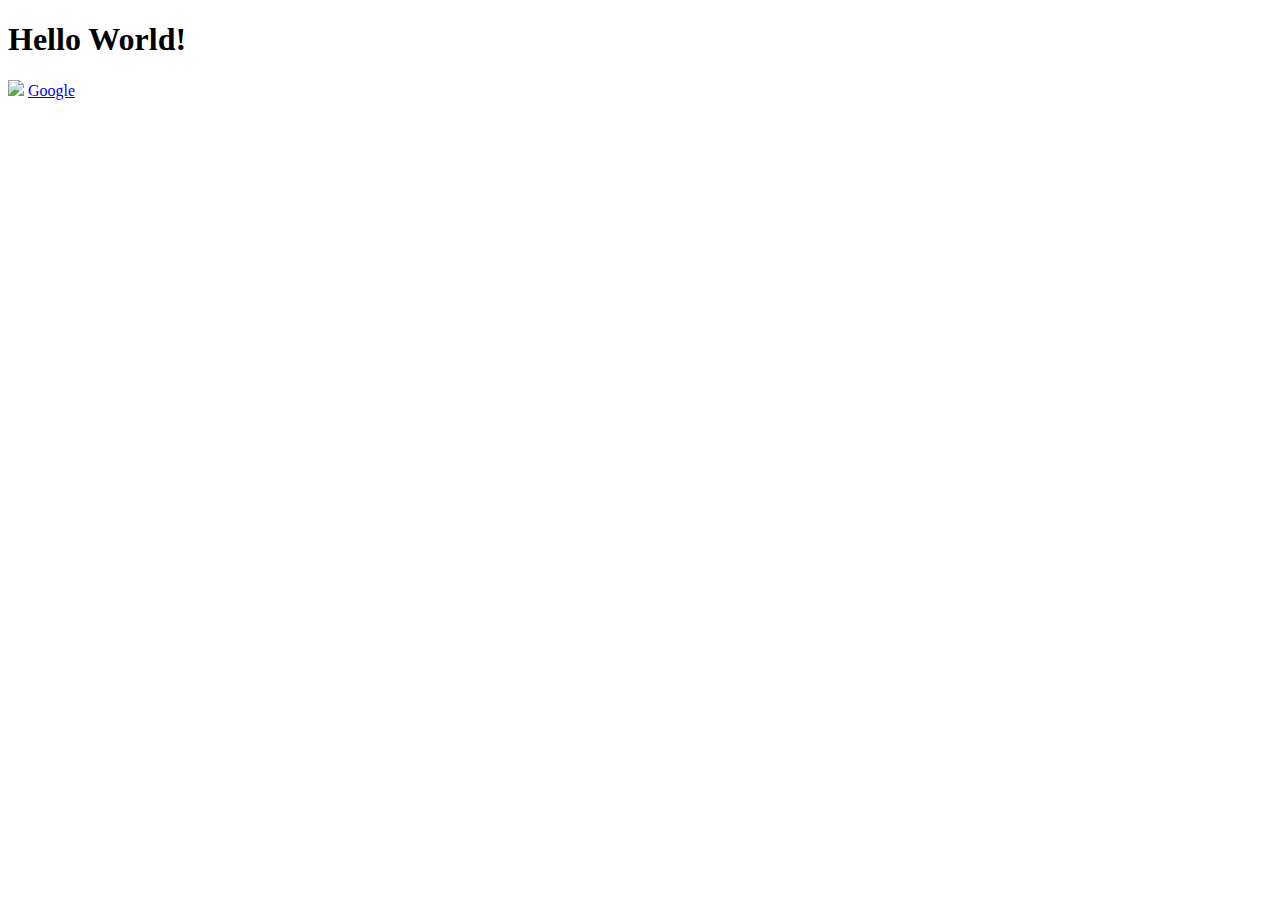
==== index.html @ 9f9e5b24 "initial site files" ====
<!DOCTYPE html>
<html>
<head>
    <meta charset="utf-8" />
    <meta http-equiv="X-UA-Compatible" content="IE=edge">
    <title>Ben's Protfolio</title>
    <meta name="viewport" content="width=device-width, initial-scale=1">
  
</head>
<body>
    <h1>Hello World!</h1>  
    <img src="waving-tom.png">
    <a href="https://www.google.com" target="_blank">Google</a>

</body>
</html>
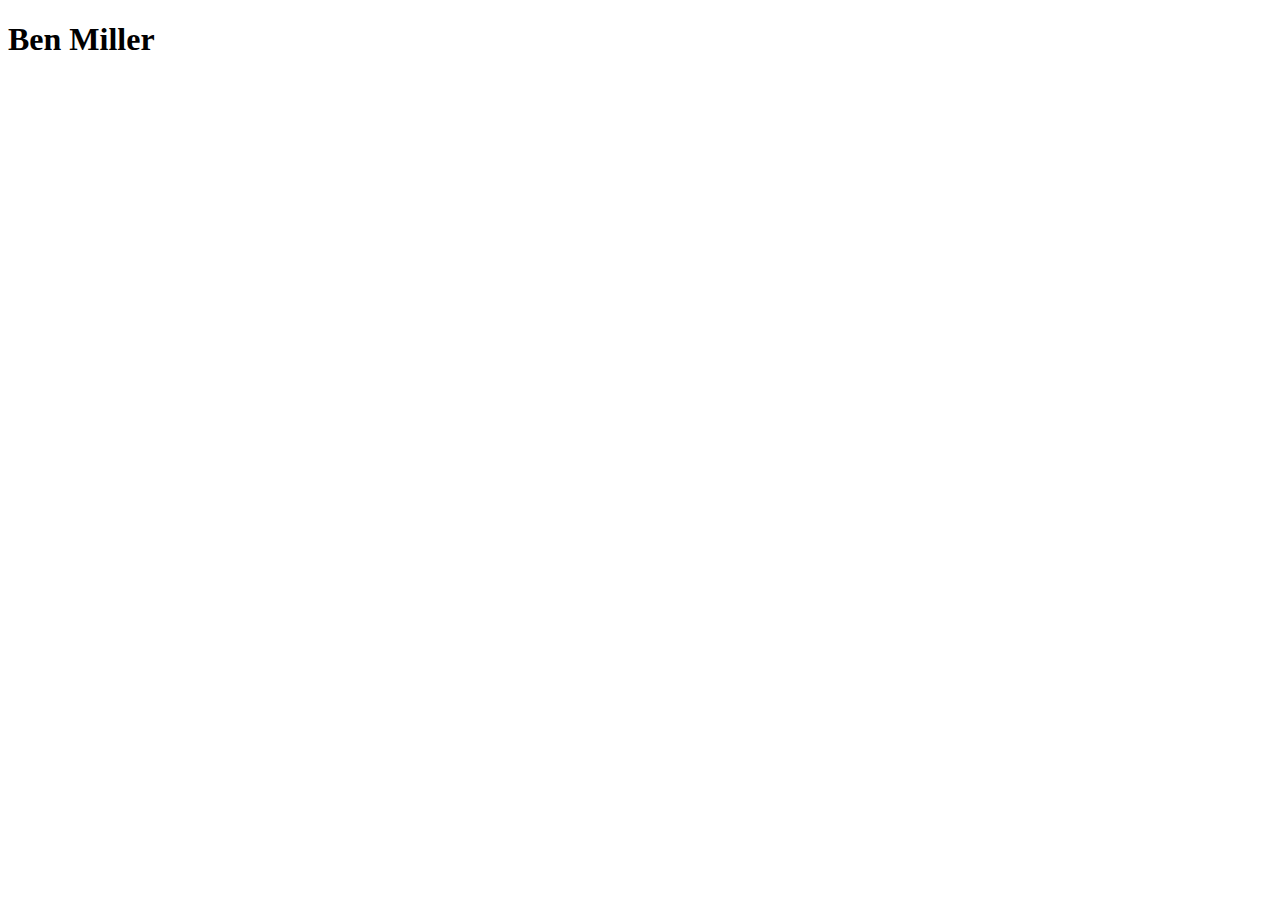
==== commit 70df0f47: "practice" ====
--- a/index.html
+++ b/index.html
@@ -8,9 +8,9 @@
   
 </head>
 <body>
-    <h1>Hello World!</h1>  
-    <img src="waving-tom.png">
-    <a href="https://www.google.com" target="_blank">Google</a>
+    <h1>Ben Miller</h1>  
+
 
 </body>
+
 </html>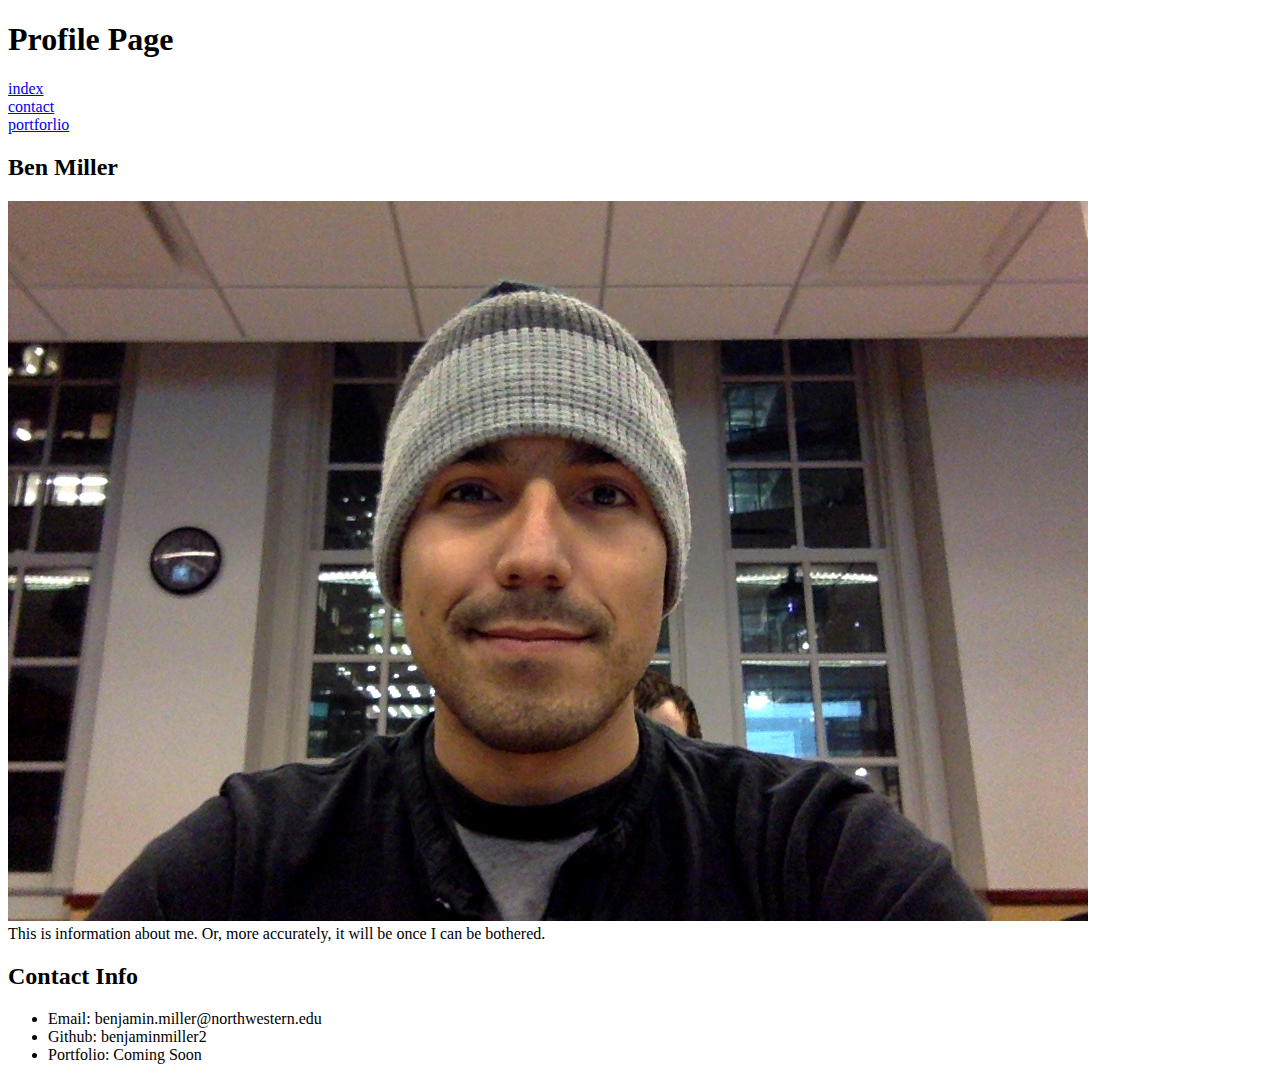
==== commit e26198c1: "homepage" ====
--- a/index.html
+++ b/index.html
@@ -5,12 +5,30 @@
     <meta http-equiv="X-UA-Compatible" content="IE=edge">
     <title>Ben's Protfolio</title>
     <meta name="viewport" content="width=device-width, initial-scale=1">
-  
+
 </head>
-<body>
-    <h1>Ben Miller</h1>  
-
-
+<body> 
+    <header>
+        <h1>Profile Page</h1>
+    </header>
+    <!--nav--> 
+    <nav>
+        <div><a href="index.html">index</a></div>
+        <div><a href="contact.html">contact</a></div>
+        <div><a href="portfolio.html">portforlio</a></div>
+    </nav>
+    <!--content-->
+    <div>
+        <h2>Ben Miller</h2>
+        <img src="assets/images/myimage.jpg">
+        <div>This is information about me. Or, more accurately, it will be once I can be bothered.</div>
+        <h2>Contact Info</h2>
+        <ul>
+            <li>Email: benjamin.miller@northwestern.edu</li>
+            <li>Github: benjaminmiller2</li>
+            <li>Portfolio: Coming Soon</li>
+        </ul>
+    </div>
+    <!--footer-->
 </body>
-
 </html>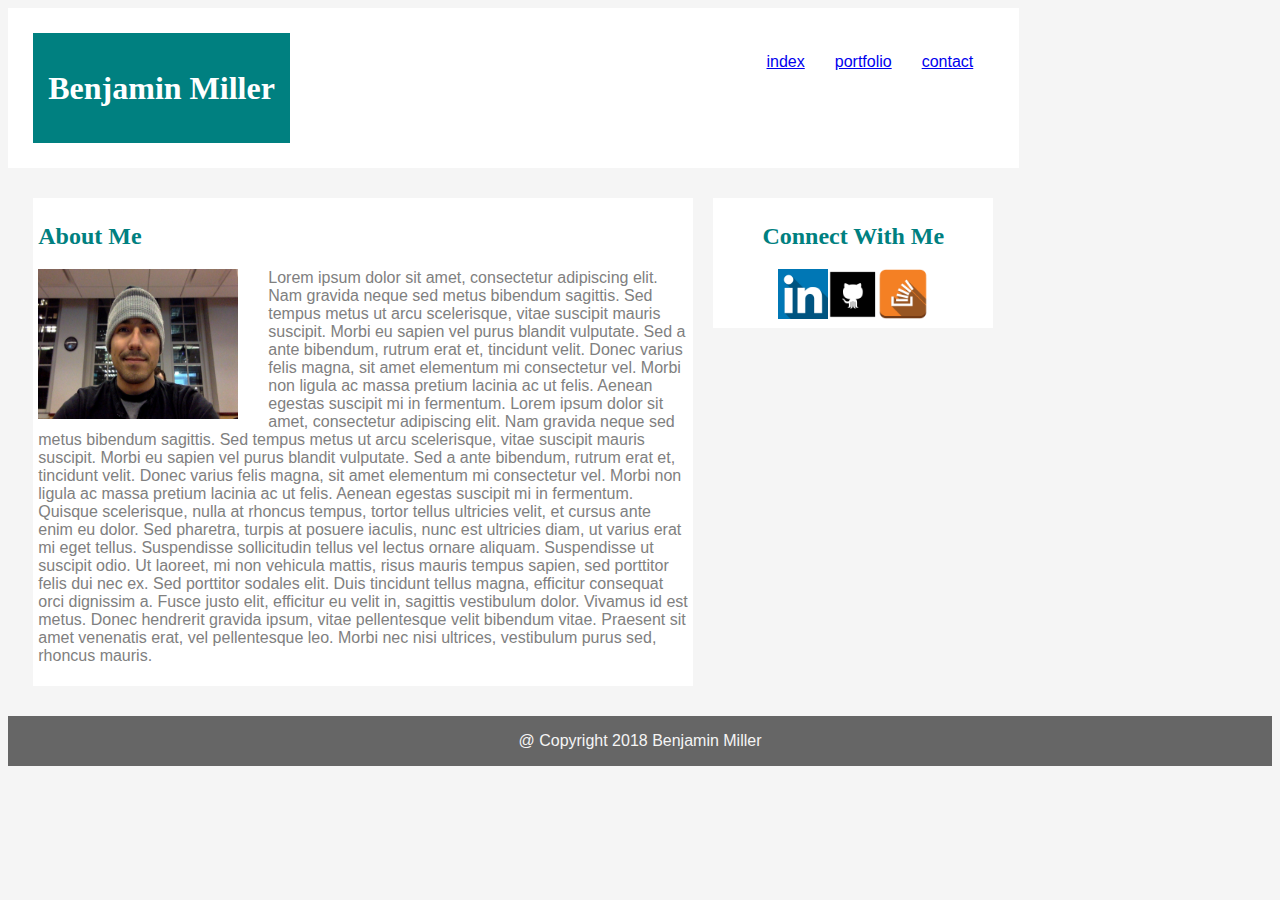
==== commit 55536501: "friday" ====
--- a/index.html
+++ b/index.html
@@ -1,34 +1,72 @@
 <!DOCTYPE html>
 <html>
 <head>
-    <meta charset="utf-8" />
-    <meta http-equiv="X-UA-Compatible" content="IE=edge">
-    <title>Ben's Protfolio</title>
-    <meta name="viewport" content="width=device-width, initial-scale=1">
+        <meta charset="utf-8" />
+        <meta http-equiv="X-UA-Compatible" content="IE=edge">
+        <title>Page Title</title>
+        <meta name="viewport" content="width=device-width, initial-scale=1">
+        <link rel="stylesheet" type="text/css" media="screen" href="assets/css/style.css" />
+        <script src="main.js"></script>
 
 </head>
+
 <body> 
-    <header>
-        <h1>Profile Page</h1>
-    </header>
-    <!--nav--> 
-    <nav>
-        <div><a href="index.html">index</a></div>
-        <div><a href="contact.html">contact</a></div>
-        <div><a href="portfolio.html">portforlio</a></div>
-    </nav>
+   <!--header-->
+        <header class="top">
+            <div class="name">
+                <h1>Benjamin Miller</h1>
+            </div>
+        
+    <!--nav-->
+        <div class="contact">
+            <nav class="nav">
+                <div class="button"><a href="index.html">index</a></div>
+                <div class="button"><a href="portfolio.html">portfolio</a></div>
+                <div class="button"><a href="contact.html">contact</a></div>
+                
+            </nav>
+            </div>
+        </header>
+                
+    
     <!--content-->
-    <div>
-        <h2>Ben Miller</h2>
-        <img src="assets/images/myimage.jpg">
-        <div>This is information about me. Or, more accurately, it will be once I can be bothered.</div>
-        <h2>Contact Info</h2>
-        <ul>
-            <li>Email: benjamin.miller@northwestern.edu</li>
-            <li>Github: benjaminmiller2</li>
-            <li>Portfolio: Coming Soon</li>
-        </ul>
+    <div class="main">
+    <!--image and text-->
+    <article class="article">
+        <div><h2>About Me</h2></div>
+
+        <div><img src="assets/images/myimage.jpg"
+            width= "200px";
+            height="150px"
+            class="align-left">
+        </div>
+    
+        <div><p>Lorem ipsum dolor sit amet, consectetur adipiscing elit. Nam gravida neque sed metus bibendum sagittis. Sed tempus metus ut arcu scelerisque, vitae suscipit mauris suscipit. Morbi eu sapien vel purus blandit vulputate. Sed a ante bibendum, rutrum erat et, tincidunt velit. Donec varius felis magna, sit amet elementum mi consectetur vel. Morbi non ligula ac massa pretium lacinia ac ut felis. Aenean egestas suscipit mi in fermentum. Lorem ipsum dolor sit amet, consectetur adipiscing elit. Nam gravida neque sed metus bibendum sagittis. Sed tempus metus ut arcu scelerisque, vitae suscipit mauris suscipit. Morbi eu sapien vel purus blandit vulputate. Sed a ante bibendum, rutrum erat et, tincidunt velit. Donec varius felis magna, sit amet elementum mi consectetur vel. Morbi non ligula ac massa pretium lacinia ac ut felis. Aenean egestas suscipit mi in fermentum. Quisque scelerisque, nulla at rhoncus tempus, tortor tellus ultricies velit, et cursus ante enim eu dolor. Sed pharetra, turpis at posuere iaculis, nunc est ultricies diam, ut varius erat mi eget tellus. Suspendisse sollicitudin tellus vel lectus ornare aliquam. Suspendisse ut suscipit odio. Ut laoreet, mi non vehicula mattis, risus mauris tempus sapien, sed porttitor felis dui nec ex. Sed porttitor sodales elit. Duis tincidunt tellus magna, efficitur consequat orci dignissim a. Fusce justo elit, efficitur eu velit in, sagittis vestibulum dolor. Vivamus id est metus. Donec hendrerit gravida ipsum, vitae pellentesque velit bibendum vitae. Praesent sit amet venenatis erat, vel pellentesque leo. Morbi nec nisi ultrices, vestibulum purus sed, rhoncus mauris.
+
+            </p></div>
+    </article>   
+        
+    <!--contact links-->
+    <div class="contact">
+            <div><h2 id="center">Connect With Me</h2></div>
+            <nav class="nav1">
+                <div><a href="https://www.linkedin.com/in/benjaminmiller1/" target="_blank">
+                        <img src="assets/images/linkedin.png" alt="Linkedin" width="50px" height="50px">
+                    </a></div>
+                <div><a href="https://github.com/benjaminmiller2" target="_blank">
+                        <img src="assets/images/github.png" alt="Github" width="50px" height="50px">
+                    </a></div>
+                <div><a href="https://stackoverflow.com/users/9213737/benjamin-miller?tab=profile" target="_blank">
+                    <img src="assets/images/stackoverflow.png" alt="Stack Overflow" width="50px" height="50px">
+                    </a></div>
+            </nav>
+        </div>
+    </div>
+    
     </div>
     <!--footer-->
+    <footer class="footer">
+        <p>@ Copyright 2018 Benjamin Miller</p>
+    </footer>
 </body>
 </html>--- a/assets/css/style.css
+++ b/assets/css/style.css
@@ -0,0 +1,106 @@
+body{
+    background-color: whitesmoke
+}
+h1{
+    font-family: Georgia, 'Times New Roman', Times, serif
+}
+h2{
+    font-family: Georgia, 'Times New Roman', Times, serif;
+    color: teal
+}
+p{
+    font-family: Arial, Helvetica, sans-serif;
+    
+}
+
+
+.name{
+    padding: 15px;
+    font-family: Georgia, 'Times New Roman', Times, serif;
+    color: white;
+    background-color: teal;
+    float: left;
+}
+.top{
+    display: inline-block;
+    width: 960px;
+    padding: 2%;
+    background-color: white;
+    border: 2px grey;
+    }
+.nav{
+
+    display: flex;
+    justify-content: flex-end;
+    }
+.nav1{
+
+    display: flex;
+    justify-content: center;
+        }
+    
+.button{
+    padding: 15px;
+    border: 0px;
+    font-family: Arial, Helvetica, sans-serif;
+    color: grey;
+    text-decoration-color: grey;
+    
+    
+    }
+    
+.main{
+    display: inline-block;
+    width: 960px;
+    padding: 2%;
+   
+
+}
+.article{
+    display: block;
+    width: 650px;
+    float: left;
+    background-color: white;
+    color: grey;
+    padding: 5px;
+    border: 2px grey;
+    }
+
+.align-left {
+        float: left;
+        margin-right: 30px;
+    }
+.contact{
+        display: block;
+        width: 270px;
+        float: right;
+        background-color: white;
+        padding: 5px;
+        border: 2px grey;
+    }
+#contact{
+    text-align: center;
+}
+
+.footer{
+    height: 5%;
+    background-color: #666666;
+    display: flex;
+    justify-content: center;
+    color: whitesmoke
+}
+
+.article1{
+    display: block;
+    justify-self: center;
+    width: 650px;
+    float: left;
+    background-color: white;
+    color: grey;
+    padding: 5px;
+    border: 2px grey;
+    }
+#center{
+    display: flex;
+    justify-content: center;
+}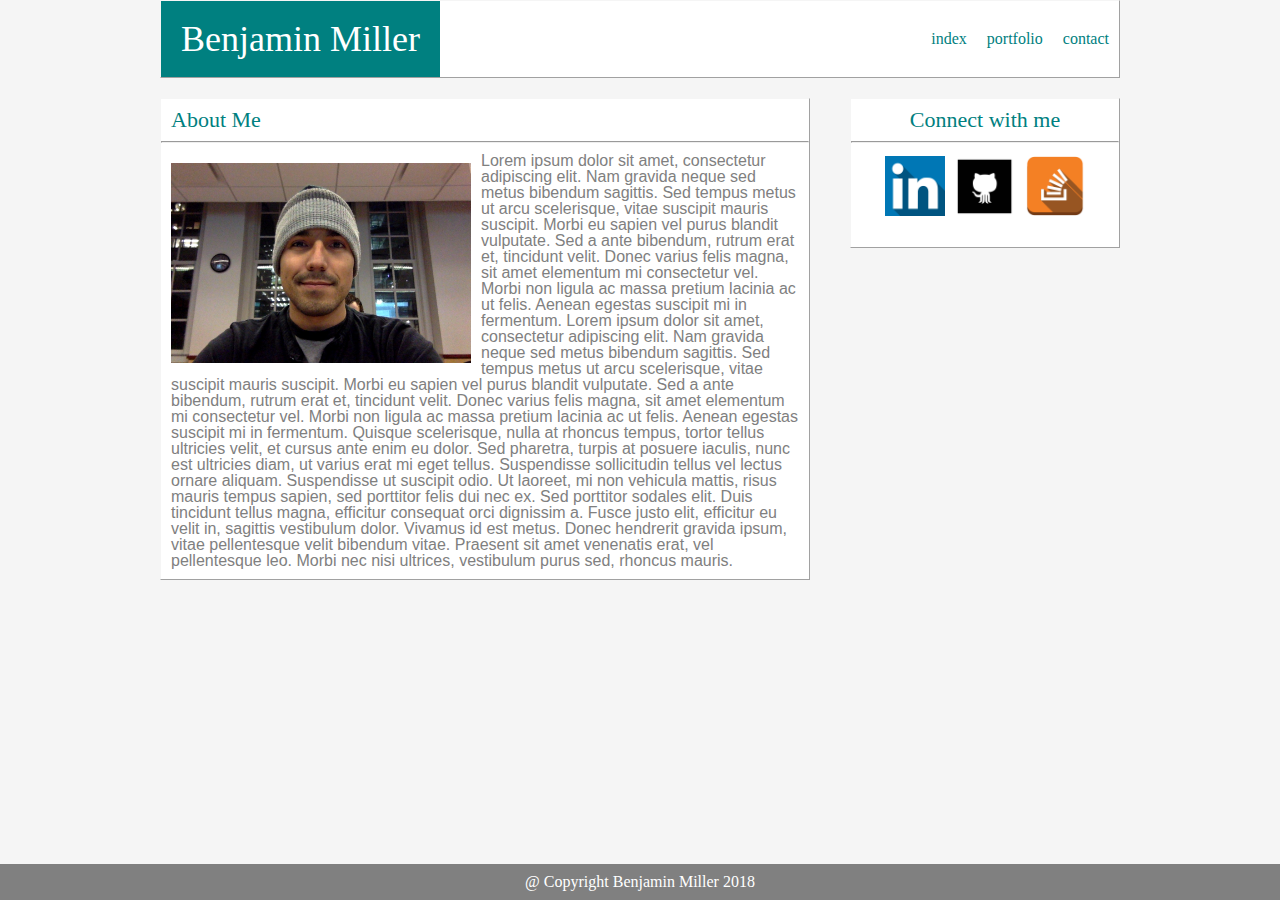
==== commit 6cb60c9d: "2/13" ====
--- a/index.html
+++ b/index.html
@@ -5,68 +5,62 @@
         <meta http-equiv="X-UA-Compatible" content="IE=edge">
         <title>Page Title</title>
         <meta name="viewport" content="width=device-width, initial-scale=1">
-        <link rel="stylesheet" type="text/css" media="screen" href="assets/css/style.css" />
+        <link rel="stylesheet" type="text/css" media="screen" href="./assets/css/reset.css" />
+        <link rel="stylesheet" type="text/css" media="screen" href="./assets/css/style.css" />
+        
         <script src="main.js"></script>
 
 </head>
 
 <body> 
-   <!--header-->
-        <header class="top">
-            <div class="name">
-                <h1>Benjamin Miller</h1>
-            </div>
-        
-    <!--nav-->
-        <div class="contact">
-            <nav class="nav">
-                <div class="button"><a href="index.html">index</a></div>
-                <div class="button"><a href="portfolio.html">portfolio</a></div>
-                <div class="button"><a href="contact.html">contact</a></div>
-                
-            </nav>
-            </div>
-        </header>
-                
+    <!--Header-->
+    <header class="header-wrapper">
+        <div>
+            <h1 class="name-box">Benjamin Miller</h1>
+        </div>
+
+        <nav class="nav-box">
+            <div class="button"><a href="index.html">index</a></div>
+            <div class="button"><a href="portfolio.html">portfolio</a></div>
+            <div class="button"><a href="contact.html">contact</a></div>
+        </nav>
+
+    </header>
     
-    <!--content-->
-    <div class="main">
-    <!--image and text-->
-    <article class="article">
-        <div><h2>About Me</h2></div>
+    <!--Content-->
 
-        <div><img src="assets/images/myimage.jpg"
-            width= "200px";
-            height="150px"
-            class="align-left">
+<section class="section-wrapper">
+    
+    <article class="article-box1">
+        <div>
+            <h2 class="heading">About Me</h2>
+            <hr>
         </div>
+
+        <div>
+            <div>
+                <img class="image" src="./assets/images/myimage.jpg" alt="My Image">
+                </div>
+            <p class="text">Lorem ipsum dolor sit amet, consectetur adipiscing elit. Nam gravida neque sed metus bibendum sagittis. Sed tempus metus ut arcu scelerisque, vitae suscipit mauris suscipit. Morbi eu sapien vel purus blandit vulputate. Sed a ante bibendum, rutrum erat et, tincidunt velit. Donec varius felis magna, sit amet elementum mi consectetur vel. Morbi non ligula ac massa pretium lacinia ac ut felis. Aenean egestas suscipit mi in fermentum. Lorem ipsum dolor sit amet, consectetur adipiscing elit. Nam gravida neque sed metus bibendum sagittis. Sed tempus metus ut arcu scelerisque, vitae suscipit mauris suscipit. Morbi eu sapien vel purus blandit vulputate. Sed a ante bibendum, rutrum erat et, tincidunt velit. Donec varius felis magna, sit amet elementum mi consectetur vel. Morbi non ligula ac massa pretium lacinia ac ut felis. Aenean egestas suscipit mi in fermentum. Quisque scelerisque, nulla at rhoncus tempus, tortor tellus ultricies velit, et cursus ante enim eu dolor. Sed pharetra, turpis at posuere iaculis, nunc est ultricies diam, ut varius erat mi eget tellus. Suspendisse sollicitudin tellus vel lectus ornare aliquam. Suspendisse ut suscipit odio. Ut laoreet, mi non vehicula mattis, risus mauris tempus sapien, sed porttitor felis dui nec ex. Sed porttitor sodales elit. Duis tincidunt tellus magna, efficitur consequat orci dignissim a. Fusce justo elit, efficitur eu velit in, sagittis vestibulum dolor. Vivamus id est metus. Donec hendrerit gravida ipsum, vitae pellentesque velit bibendum vitae. Praesent sit amet venenatis erat, vel pellentesque leo. Morbi nec nisi ultrices, vestibulum purus sed, rhoncus mauris.</p>
+        </div>
+    </article>
     
-        <div><p>Lorem ipsum dolor sit amet, consectetur adipiscing elit. Nam gravida neque sed metus bibendum sagittis. Sed tempus metus ut arcu scelerisque, vitae suscipit mauris suscipit. Morbi eu sapien vel purus blandit vulputate. Sed a ante bibendum, rutrum erat et, tincidunt velit. Donec varius felis magna, sit amet elementum mi consectetur vel. Morbi non ligula ac massa pretium lacinia ac ut felis. Aenean egestas suscipit mi in fermentum. Lorem ipsum dolor sit amet, consectetur adipiscing elit. Nam gravida neque sed metus bibendum sagittis. Sed tempus metus ut arcu scelerisque, vitae suscipit mauris suscipit. Morbi eu sapien vel purus blandit vulputate. Sed a ante bibendum, rutrum erat et, tincidunt velit. Donec varius felis magna, sit amet elementum mi consectetur vel. Morbi non ligula ac massa pretium lacinia ac ut felis. Aenean egestas suscipit mi in fermentum. Quisque scelerisque, nulla at rhoncus tempus, tortor tellus ultricies velit, et cursus ante enim eu dolor. Sed pharetra, turpis at posuere iaculis, nunc est ultricies diam, ut varius erat mi eget tellus. Suspendisse sollicitudin tellus vel lectus ornare aliquam. Suspendisse ut suscipit odio. Ut laoreet, mi non vehicula mattis, risus mauris tempus sapien, sed porttitor felis dui nec ex. Sed porttitor sodales elit. Duis tincidunt tellus magna, efficitur consequat orci dignissim a. Fusce justo elit, efficitur eu velit in, sagittis vestibulum dolor. Vivamus id est metus. Donec hendrerit gravida ipsum, vitae pellentesque velit bibendum vitae. Praesent sit amet venenatis erat, vel pellentesque leo. Morbi nec nisi ultrices, vestibulum purus sed, rhoncus mauris.
+    <article class="article-box2">
+        <h2 class="heading">Connect with me</h2>
+            <hr>
+        <nav class="nav-box">
+            <div><a href="https://www.linkedin.com/in/benjaminmiller1/"><img class="link-box" src="./assets/images/linkedin.png" alt="Linkedin"></a></div>
+            <div><a href="https://github.com/benjaminmiller2"><img class="link-box" src="./assets/images/github.png" alt="Github"></a></div>
+            <div><a href="https://stackoverflow.com/users/9213737/benjamin-miller?tab=profile"><img class="link-box" src="./assets/images/stackoverflow.png" alt="Stackoverflow"></a></div>
+        </nav>
+    </article>
 
-            </p></div>
-    </article>   
-        
-    <!--contact links-->
-    <div class="contact">
-            <div><h2 id="center">Connect With Me</h2></div>
-            <nav class="nav1">
-                <div><a href="https://www.linkedin.com/in/benjaminmiller1/" target="_blank">
-                        <img src="assets/images/linkedin.png" alt="Linkedin" width="50px" height="50px">
-                    </a></div>
-                <div><a href="https://github.com/benjaminmiller2" target="_blank">
-                        <img src="assets/images/github.png" alt="Github" width="50px" height="50px">
-                    </a></div>
-                <div><a href="https://stackoverflow.com/users/9213737/benjamin-miller?tab=profile" target="_blank">
-                    <img src="assets/images/stackoverflow.png" alt="Stack Overflow" width="50px" height="50px">
-                    </a></div>
-            </nav>
-        </div>
-    </div>
-    
-    </div>
-    <!--footer-->
-    <footer class="footer">
-        <p>@ Copyright 2018 Benjamin Miller</p>
-    </footer>
+</section>
+
+
+    <!--Footer-->
+<footer class="footer-wrapper">
+    <h3>@ Copyright Benjamin Miller 2018</h3>
+</footer>
 </body>
 </html>--- a/assets/css/style.css
+++ b/assets/css/style.css
@@ -1,106 +1,140 @@
 body{
-    background-color: whitesmoke
+    background-color: whitesmoke;
+    position: relative;
 }
 h1{
-    font-family: Georgia, 'Times New Roman', Times, serif
+    font-family: Georgia, 'Times New Roman', Times, serif;
+    font-size: 36px;
 }
 h2{
     font-family: Georgia, 'Times New Roman', Times, serif;
-    color: teal
+    color: teal;
+    font-size: 22px;
 }
 p{
-    font-family: Arial, Helvetica, sans-serif;
+    font-family: Arial, Helvetica, sans-serif; 
+    color: grey;   
+}
+
+.header-wrapper{
+display: flex;
+justify-content: space-between;
+align-items: center;
+background-color: white;
+width: 960px;
+margin-right: auto;
+margin-left: auto;
+border: 1px outset whitesmoke;
+
+}
+.name-box{
+color: white;
+background-color: teal;
+padding: 20px;
+margin-bottom: 0px;
+}
+.nav-box{
+display: flex;
+justify-content: center;
+}
+.button{
+    padding: 10px;
+}
+a:link{
+text-decoration: none;
+color: teal;
+}
+
+.section-wrapper{
+display: flex;
+justify-content: space-between;
+width: 960px;
+padding-top: 20px;
+padding-bottom: 10px;
+margin-right: auto;
+margin-left: auto;
+margin-bottom: 100px;
+}
+.article-box1{
+width: 650px;
+background-color: white;
+border: 1px outset whitesmoke;
+
+}
+.article-box2{
+width: 270px; 
+text-align: center;
+background-color: white;
+height: 150px;
+border: 1px outset whitesmoke;
+}
+.grid{
+    width: 640px;
+    background-color: white;
+    display: grid;
+    justify-content: center;
+    grid-gap: 20px;
+    grid-template-columns: 300px 300px;
+    padding-bottom: 10px;
     
 }
 
+.footer-wrapper{
+background-color: grey;
+color: white;
+text-align: center;
+padding: 10px;
+position: fixed;
+width: 100%;
+bottom: 0;
+}
 
-.name{
-    padding: 15px;
-    font-family: Georgia, 'Times New Roman', Times, serif;
-    color: white;
-    background-color: teal;
-    float: left;
+.image{
+border: 1px grey;
+float: left;
+width: 300px;
+height: 200px;
+margin: 10px;
 }
-.top{
-    display: inline-block;
-    width: 960px;
-    padding: 2%;
-    background-color: white;
-    border: 2px grey;
-    }
-.nav{
-
-    display: flex;
-    justify-content: flex-end;
-    }
-.nav1{
-
-    display: flex;
-    justify-content: center;
-        }
-    
-.button{
-    padding: 15px;
-    border: 0px;
-    font-family: Arial, Helvetica, sans-serif;
-    color: grey;
-    text-decoration-color: grey;
-    
-    
-    }
-    
-.main{
-    display: inline-block;
-    width: 960px;
-    padding: 2%;
-   
-
-}
-.article{
-    display: block;
-    width: 650px;
-    float: left;
-    background-color: white;
-    color: grey;
+.link-box{
+    width: 70px;
+    height: 70px;
     padding: 5px;
-    border: 2px grey;
     }
 
-.align-left {
-        float: left;
-        margin-right: 30px;
+.heading{
+    margin:10px;
+    font-family: Georgia, 'Times New Roman', Times, serif;
+    color: teal;
+}
+hr{
+    width:100%;
+    height: 2px;
+    background-color: grey;
+}
+.text{
+    margin: 10px;
+}
+.box{
+    position: relative;
+    height: 200px;
+    width: 300px;
+    border: 1px grey;
+}
+.image1{
+    border: 1px grey;
+    height: 200px;
+    width: 300px;
     }
-.contact{
-        display: block;
-        width: 270px;
-        float: right;
-        background-color: white;
-        padding: 5px;
-        border: 2px grey;
-    }
-#contact{
+.image-label{
+    position: absolute;
+    bottom: 20px;
+    padding: 10px;
+    width: 100%;
+    background-color: teal;
+    color: white;
     text-align: center;
 }
-
-.footer{
-    height: 5%;
-    background-color: #666666;
-    display: flex;
-    justify-content: center;
-    color: whitesmoke
-}
-
-.article1{
-    display: block;
-    justify-self: center;
-    width: 650px;
-    float: left;
-    background-color: white;
-    color: grey;
-    padding: 5px;
-    border: 2px grey;
-    }
-#center{
-    display: flex;
-    justify-content: center;
+.form{
+    padding: 10px;
 }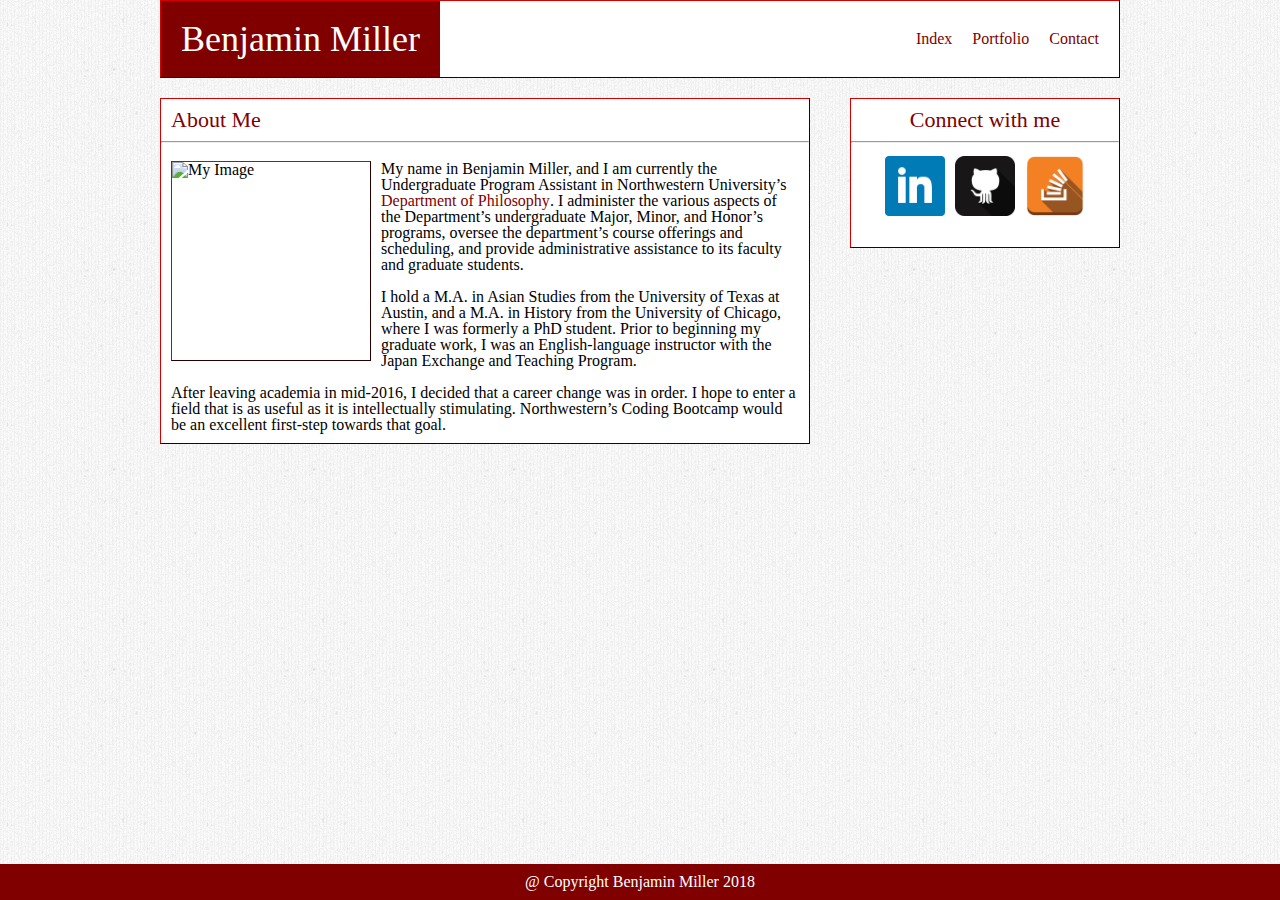
==== commit 68d851d9: "2/14" ====
--- a/index.html
+++ b/index.html
@@ -20,9 +20,9 @@
         </div>
 
         <nav class="nav-box">
-            <div class="button"><a href="index.html">index</a></div>
-            <div class="button"><a href="portfolio.html">portfolio</a></div>
-            <div class="button"><a href="contact.html">contact</a></div>
+            <div class="button"><a href="index.html">Index</a></div>
+            <div class="button"><a href="portfolio.html">Portfolio</a></div>
+            <div class="button"><a href="contact.html">Contact</a></div>
         </nav>
 
     </header>
@@ -37,18 +37,28 @@
             <hr>
         </div>
 
-        <div>
+        <div class="text">
             <div>
-                <img class="image" src="./assets/images/myimage.jpg" alt="My Image">
+                <img class="image" src="./assets/images/myimage1.jpg" alt="My Image">
                 </div>
-            <p class="text">Lorem ipsum dolor sit amet, consectetur adipiscing elit. Nam gravida neque sed metus bibendum sagittis. Sed tempus metus ut arcu scelerisque, vitae suscipit mauris suscipit. Morbi eu sapien vel purus blandit vulputate. Sed a ante bibendum, rutrum erat et, tincidunt velit. Donec varius felis magna, sit amet elementum mi consectetur vel. Morbi non ligula ac massa pretium lacinia ac ut felis. Aenean egestas suscipit mi in fermentum. Lorem ipsum dolor sit amet, consectetur adipiscing elit. Nam gravida neque sed metus bibendum sagittis. Sed tempus metus ut arcu scelerisque, vitae suscipit mauris suscipit. Morbi eu sapien vel purus blandit vulputate. Sed a ante bibendum, rutrum erat et, tincidunt velit. Donec varius felis magna, sit amet elementum mi consectetur vel. Morbi non ligula ac massa pretium lacinia ac ut felis. Aenean egestas suscipit mi in fermentum. Quisque scelerisque, nulla at rhoncus tempus, tortor tellus ultricies velit, et cursus ante enim eu dolor. Sed pharetra, turpis at posuere iaculis, nunc est ultricies diam, ut varius erat mi eget tellus. Suspendisse sollicitudin tellus vel lectus ornare aliquam. Suspendisse ut suscipit odio. Ut laoreet, mi non vehicula mattis, risus mauris tempus sapien, sed porttitor felis dui nec ex. Sed porttitor sodales elit. Duis tincidunt tellus magna, efficitur consequat orci dignissim a. Fusce justo elit, efficitur eu velit in, sagittis vestibulum dolor. Vivamus id est metus. Donec hendrerit gravida ipsum, vitae pellentesque velit bibendum vitae. Praesent sit amet venenatis erat, vel pellentesque leo. Morbi nec nisi ultrices, vestibulum purus sed, rhoncus mauris.</p>
-        </div>
+            <p>My name in Benjamin Miller, and I am currently the Undergraduate Program Assistant in Northwestern University’s <a href="http://www.philosophy.northwestern.edu" target="_blank">Department of Philosophy</a>. 
+                I administer the various aspects of the  Department’s undergraduate Major, Minor, and Honor’s programs, oversee the department’s course offerings and scheduling, 
+                and provide administrative assistance to its faculty and graduate students.</p>
+            <br>
+            <p>I hold a M.A. in Asian Studies from the University of Texas at Austin, and a M.A. in History from the University of Chicago, 
+                where I was formerly a PhD student. Prior to beginning my graduate work, I was an English-language instructor with the Japan Exchange and Teaching Program.
+            </p> 
+            <br>
+            <p>After leaving academia in mid-2016, I decided that a career change was in order. I hope to enter a field that is as useful as it is intellectually stimulating. 
+                Northwestern’s Coding Bootcamp would be an excellent first-step towards that goal.</p>
+            </p>
+    </div>
     </article>
     
     <article class="article-box2">
         <h2 class="heading">Connect with me</h2>
             <hr>
-        <nav class="nav-box">
+        <nav class="nav-box1">
             <div><a href="https://www.linkedin.com/in/benjaminmiller1/"><img class="link-box" src="./assets/images/linkedin.png" alt="Linkedin"></a></div>
             <div><a href="https://github.com/benjaminmiller2"><img class="link-box" src="./assets/images/github.png" alt="Github"></a></div>
             <div><a href="https://stackoverflow.com/users/9213737/benjamin-miller?tab=profile"><img class="link-box" src="./assets/images/stackoverflow.png" alt="Stackoverflow"></a></div>
--- a/assets/css/style.css
+++ b/assets/css/style.css
@@ -1,5 +1,6 @@
 body{
-    background-color: whitesmoke;
+    background: url(../images/retina_dust.png);
+    background-color:white;
     position: relative;
 }
 h1{
@@ -8,12 +9,12 @@
 }
 h2{
     font-family: Georgia, 'Times New Roman', Times, serif;
-    color: teal;
+    color: maroon;
     font-size: 22px;
 }
 p{
-    font-family: Arial, Helvetica, sans-serif; 
-    color: grey;   
+    font-family: 'Times New Roman', Times, serif; 
+    color: black;   
 }
 
 .header-wrapper{
@@ -24,26 +25,39 @@
 width: 960px;
 margin-right: auto;
 margin-left: auto;
-border: 1px outset whitesmoke;
+border: 1px outset maroon;
 
 }
 .name-box{
 color: white;
-background-color: teal;
+background-color:maroon;
 padding: 20px;
 margin-bottom: 0px;
 }
 .nav-box{
 display: flex;
 justify-content: center;
+margin-right: 10px;
 }
+.nav-box1{
+    display: flex;
+    justify-content: center;
+    }
 .button{
     padding: 10px;
 }
+
 a:link{
 text-decoration: none;
-color: teal;
+color: maroon;
+font-size: 16px;
 }
+
+a:hover{
+text-decoration: underline;
+}
+
+a:visited{color: maroon}
 
 .section-wrapper{
 display: flex;
@@ -58,7 +72,7 @@
 .article-box1{
 width: 650px;
 background-color: white;
-border: 1px outset whitesmoke;
+border: 1px outset maroon;
 
 }
 .article-box2{
@@ -66,7 +80,7 @@
 text-align: center;
 background-color: white;
 height: 150px;
-border: 1px outset whitesmoke;
+border: 1px outset maroon;
 }
 .grid{
     width: 640px;
@@ -80,7 +94,7 @@
 }
 
 .footer-wrapper{
-background-color: grey;
+background-color: maroon;
 color: white;
 text-align: center;
 padding: 10px;
@@ -90,11 +104,12 @@
 }
 
 .image{
-border: 1px grey;
+border: 1px outset maroon;
 float: left;
-width: 300px;
+width: 200px;
 height: 200px;
-margin: 10px;
+margin-right: 10px;
+
 }
 .link-box{
     width: 70px;
@@ -105,24 +120,24 @@
 .heading{
     margin:10px;
     font-family: Georgia, 'Times New Roman', Times, serif;
-    color: teal;
+    color: maroon;
 }
 hr{
     width:100%;
     height: 2px;
-    background-color: grey;
+    background-color: maroon;
 }
 .text{
-    margin: 10px;
+    padding: 10px;
 }
 .box{
     position: relative;
     height: 200px;
     width: 300px;
-    border: 1px grey;
+    border: 1px maroon;
 }
 .image1{
-    border: 1px grey;
+    border: 1px maroon;
     height: 200px;
     width: 300px;
     }
@@ -131,10 +146,11 @@
     bottom: 20px;
     padding: 10px;
     width: 100%;
-    background-color: teal;
+    background-color: maroon;
     color: white;
     text-align: center;
 }
 .form{
     padding: 10px;
+    color: maroon;
 }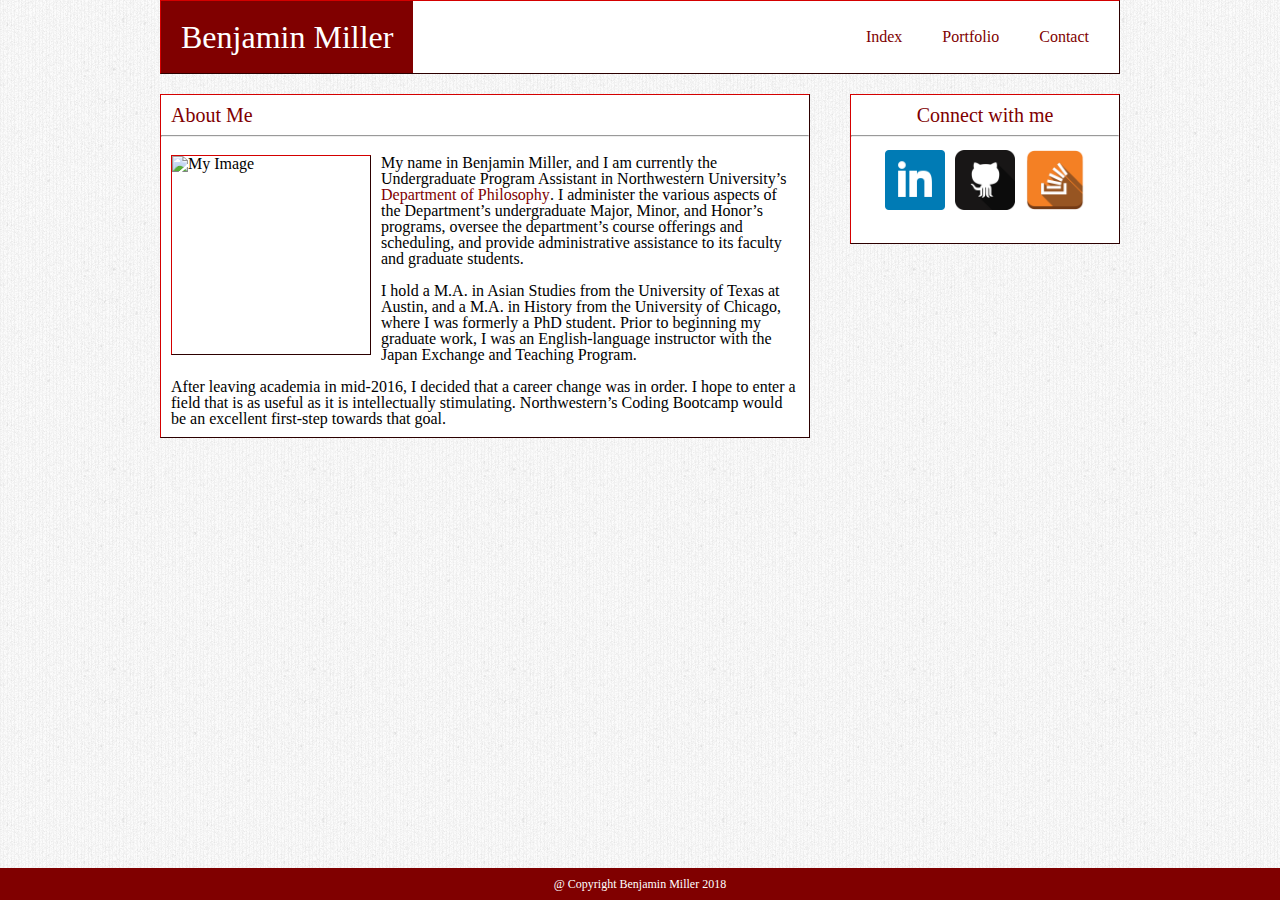
==== commit 9fc48db5: "update" ====
--- a/index.html
+++ b/index.html
@@ -59,9 +59,9 @@
         <h2 class="heading">Connect with me</h2>
             <hr>
         <nav class="nav-box1">
-            <div><a href="https://www.linkedin.com/in/benjaminmiller1/"><img class="link-box" src="./assets/images/linkedin.png" alt="Linkedin"></a></div>
-            <div><a href="https://github.com/benjaminmiller2"><img class="link-box" src="./assets/images/github.png" alt="Github"></a></div>
-            <div><a href="https://stackoverflow.com/users/9213737/benjamin-miller?tab=profile"><img class="link-box" src="./assets/images/stackoverflow.png" alt="Stackoverflow"></a></div>
+            <div><a href="https://www.linkedin.com/in/benjaminmiller1/" target="_blank"><img class="link-box" src="./assets/images/linkedin.png" alt="Linkedin"></a></div>
+            <div><a href="https://github.com/benjaminmiller2" target="_blank"><img class="link-box" src="./assets/images/github.png" alt="Github"></a></div>
+            <div><a href="https://stackoverflow.com/users/9213737/benjamin-miller?tab=profile" target="_blank"><img class="link-box" src="./assets/images/stackoverflow.png" alt="Stackoverflow"></a></div>
         </nav>
     </article>
 
--- a/assets/css/style.css
+++ b/assets/css/style.css
@@ -5,16 +5,17 @@
 }
 h1{
     font-family: Georgia, 'Times New Roman', Times, serif;
-    font-size: 36px;
+    font-size: 2em;
 }
 h2{
     font-family: Georgia, 'Times New Roman', Times, serif;
     color: maroon;
-    font-size: 22px;
+    font-size: 1.25em;
 }
 p{
     font-family: 'Times New Roman', Times, serif; 
-    color: black;   
+    color: black;  
+    font-size: 1em; 
 }
 
 .header-wrapper{
@@ -44,7 +45,7 @@
     justify-content: center;
     }
 .button{
-    padding: 10px;
+    padding: 10px 20px;
 }
 
 a:link{
@@ -101,6 +102,7 @@
 position: fixed;
 width: 100%;
 bottom: 0;
+font-size: .75em;
 }
 
 .image{
